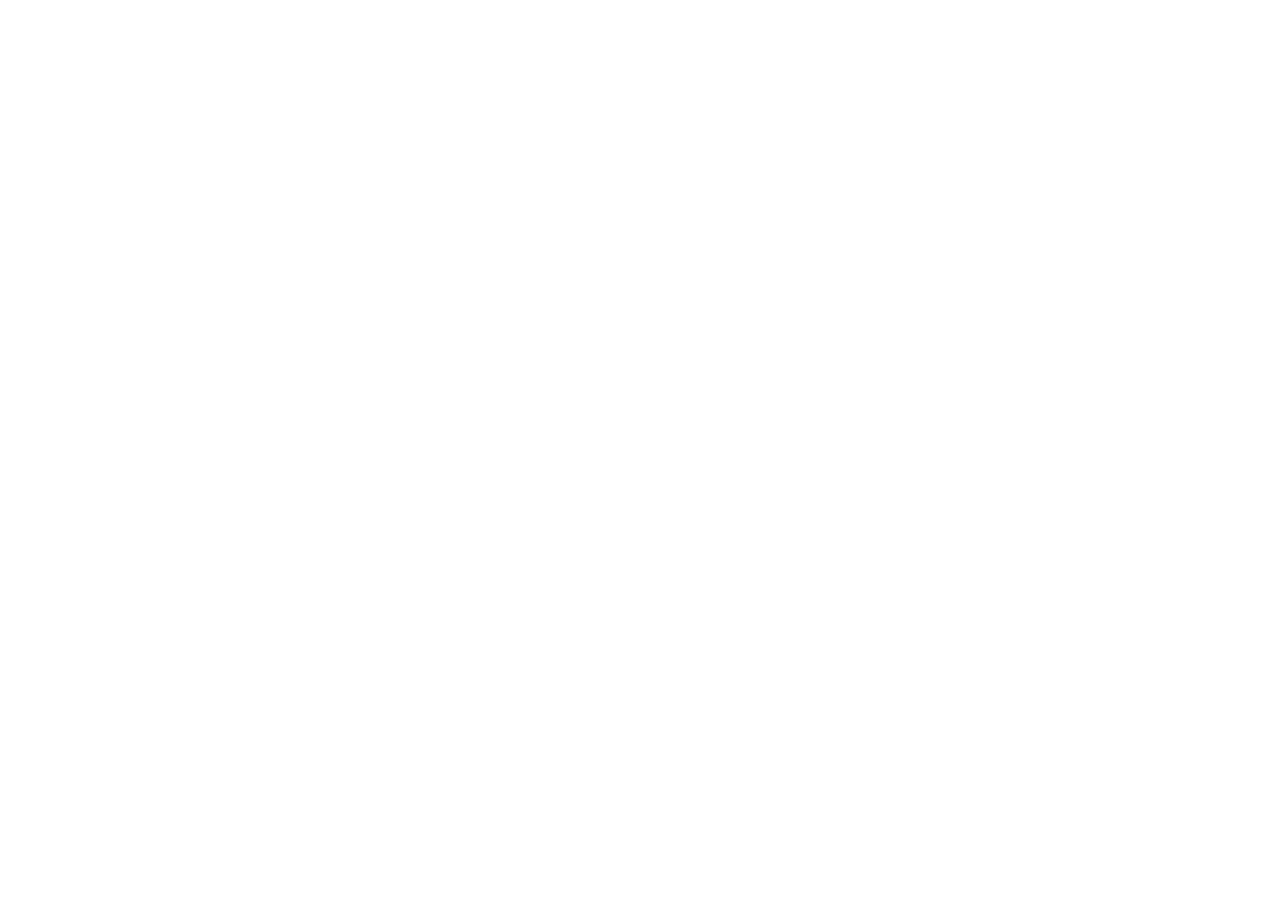
==== A_form/index.html @ 7d1a72ed "Creat a form" ====
<!DOCTYPE html>
<html lang="en">
<head>
    <meta charset="UTF-8">
    <meta name="viewport" content="width=device-width, initial-scale=1.0">
    <title>Creat a form</title>
</head>
<body>
    <div>
        <form action=""></form>
    </div>
    
</body>
</html>
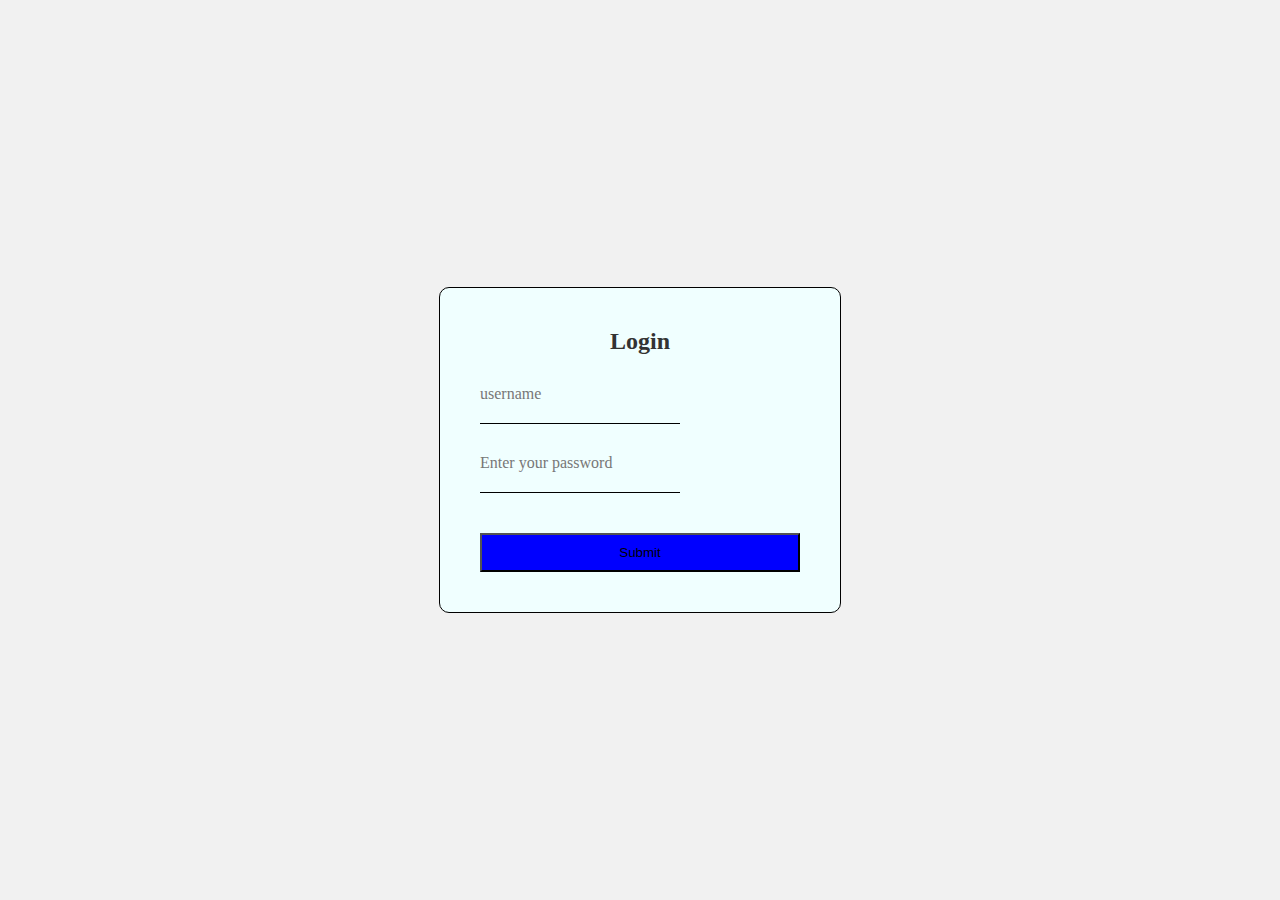
==== commit ccb86030: "Added html & css" ====
--- a/A_form/index.html
+++ b/A_form/index.html
@@ -4,11 +4,29 @@
     <meta charset="UTF-8">
     <meta name="viewport" content="width=device-width, initial-scale=1.0">
     <title>Creat a form</title>
+    <link rel="stylesheet" href="style.css">
 </head>
 <body>
-    <div>
-        <form action=""></form>
+   <div class="box1">
+    
+    <div class="login">
+        <h2>Login</h2>
+       
+        <form action="1">
+            <div class="userbox">
+                <input type="text" name="username" id="name" required="">
+                <label for="username">username</label>
+            </div>
+            <div class="userbox">
+                <input type="password" name="password" required="">
+                <label for="password">Enter your password</label>
+            </div>
+            <button>Submit</button>
+            
+
+        </form>
     </div>
+   </div>
     
 </body>
 </html>--- a/A_form/style.css
+++ b/A_form/style.css
@@ -0,0 +1,72 @@
+*{
+    margin:0;
+    padding: 0;
+}
+body{
+    display: flex;
+    background-color: #f1f1f1;
+    justify-content: center;
+    align-items: center;
+    height: 100vh;
+
+
+}
+.box1{
+    width:400px;
+    border: 1px solid black;
+    background-color: azure;
+    border-radius: 10px;
+
+}
+.login{
+    padding: 40px;
+}
+h2{
+    text-align: center;
+    margin-bottom: 30px;
+    color: #333;
+}
+form{
+    display: flex;
+    flex-direction: column;
+}
+.userbox{
+   position: relative;
+   margin-bottom: 30px;
+
+}
+.userbox input{
+    width: 200px;
+    padding: 10px 0;
+    border: none;
+    border-bottom: 1px solid black;
+    outline: none;
+    background: transparent;
+    font-size: 16px;
+    transition: border-color 0.2s;
+}
+.user-box input:focus,
+  .user-box input:valid {
+    border-color: #1e87f0;
+  }
+.userbox label{
+    position: absolute;
+    top:0;
+    left: 0;
+    font-size: 16px;
+    color: #777;
+    pointer-events: none;
+    transition: all 0.2s;
+
+}
+.user-box input:focus ~ label,
+  .user-box input:valid ~ label {
+    top: -10px;
+    font-size: 12px;
+    color: #1e87f0;
+  }
+button{
+    background-color: blue;
+    padding: 10px;
+    margin-top: 10px;
+}
